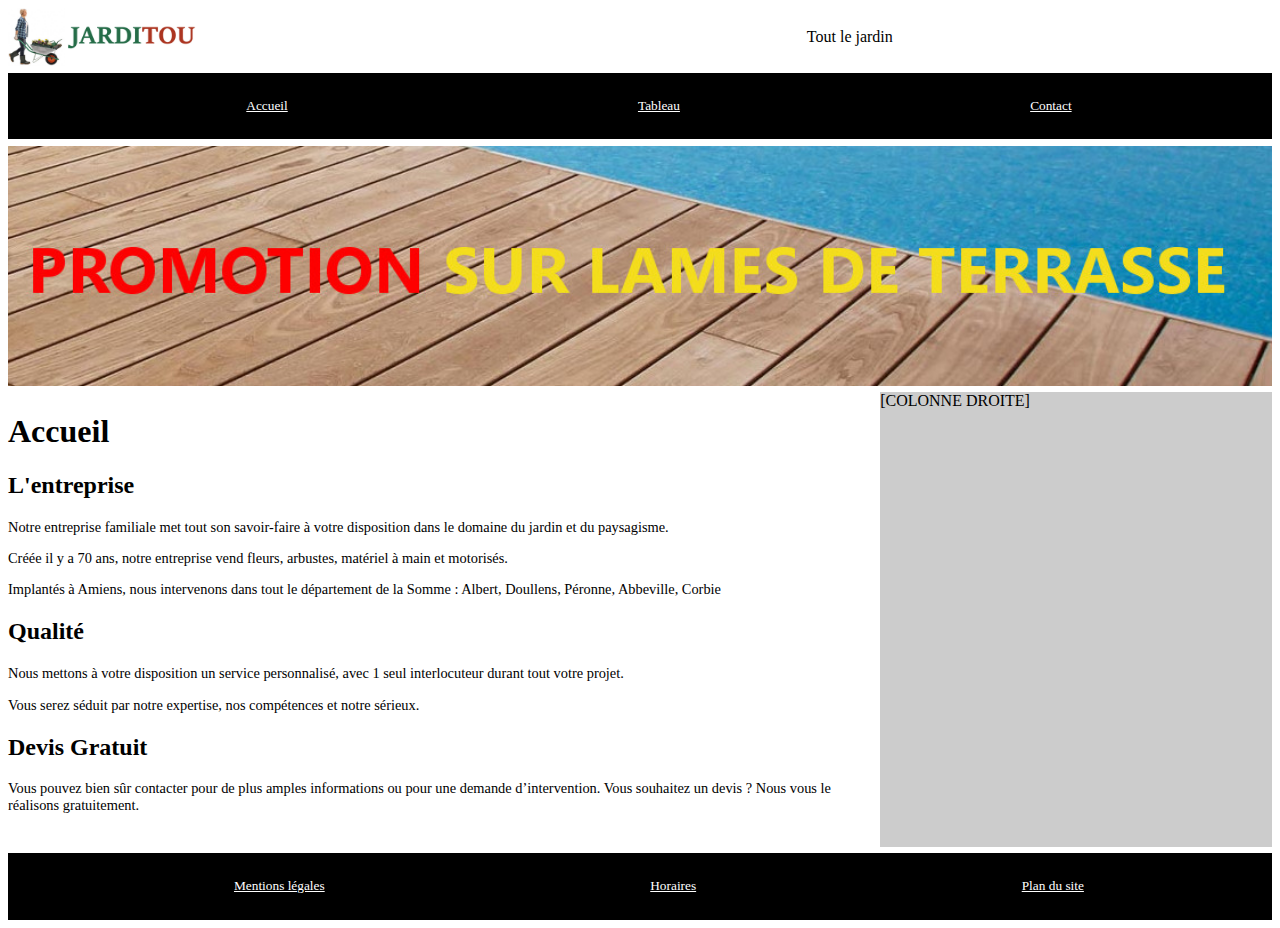
==== index.html @ 379ad804 "changement dossier" ====
<!DOCTYPE html>
<html lang="fr">
  <head>
    <meta charset="UTF-8" />
    <meta
      name="viewport"
      content="width=device-width, initial-scale=1, shrink-to-fit=no"
    />
    <title>Jarditou</title>
    <link
      rel="stylesheet"
      media="screen"
      and(max-width:768px)
      href="assets/css/index.css"
    />
  </head>
  <body>
    <header>
      <img src=assets/img/jarditou_logo.jpg alt=logo_jarditou
      title=logo_jarditou id="logo"> Tout le jardin
    </header>

    <nav>
      <div class="menu">
      <a href="index.html" title="accueil">Accueil </a>
      <a href="tableau.html" title="tableau">Tableau </a>
      <a href="contact.html" title="contact">Contact </a>
    </div>
    
    <div class="promo">
      <img src=assets/img/promotion.jpg alt="promotion" title="promotion"
      id="promo">
    </div>
  </nav>

    <div>
      <section id="colonne_gauche">
        <h1>Accueil</h1>
        <article>
          <h2>L'entreprise</h2>
          <p>
            Notre entreprise familiale met tout son savoir-faire à votre
            disposition dans le domaine du jardin et du paysagisme.
          </p>
          <p>
            Créée il y a 70 ans, notre entreprise vend fleurs, arbustes,
            matériel à main et motorisés.
          </p>
          <p>
            Implantés à Amiens, nous intervenons dans tout le département de la
            Somme : Albert, Doullens, Péronne, Abbeville, Corbie
          </p>
        </article>
        <h2>Qualité</h2>
        <article>
          <p>
            Nous mettons à votre disposition un service personnalisé, avec 1
            seul interlocuteur durant tout votre projet.
          </p>
          <p>
            Vous serez séduit par notre expertise, nos compétences et notre
            sérieux.
          </p>
        </article>
        <article>
          <h2>Devis Gratuit</h2>
          <p>
            Vous pouvez bien sûr contacter pour de plus amples informations ou
            pour une demande d’intervention. Vous souhaitez un devis ? Nous vous
            le réalisons gratuitement.
          </p>
        </article>
        <br />
      </section>

      <aside>[COLONNE DROITE]</aside>
    </div>

    <footer>
      <a href="#" title="mention légales">Mentions légales</a>
      <a href="#" title="horaires">Horaires</a>
      <a href="#" title="plan_du_site">Plan du site</a>
    </footer>
  </body>
</html>
---- assets/css/index.css ----
.menu,
footer {
  display:flex;
  margin-top: 0.5%;
  margin-bottom: 0.5%;
  padding: 2%;
  padding-left: 5%;
  background-color: black;
  justify-content:space-around
}
nav {margin-bottom: 0.5%}
a {
  color: white;
  font-size: smaller;

}
.promo { 
  height: 15rem;
}
#logo {
  height:22%;
  width: 22%;
}
header {
  display: flex;
  flex-wrap: nowrap;
  justify-content: space-between;
  align-items: center;
  padding-right: 30%;
}
#promo {
  width: 100%;
}
#colonne_gauche {
  width: 69%;
}
aside {
  width: 31%;
  background-color: #cccccc;
  }
div {
  display: flex;
  flex-direction: row;
}
h1 {
  font-size:200%;
}
h2 {
  font-size: 150%;
}
p {
  font-size: 90%;
}
#tableau {
  width: 50%;
  table-layout: auto;
  text-align: center;
}
#tableau img {
  max-width: 100%;
  height: auto;
}
th {
  width: 20%;
}
@media screen and (max-width: 768px) {
  aside {
    visibility: hidden;
  }
  nav,
  footer {
    display: flex;
    flex-direction: column;
  }
  div {
    display: flex;
    flex-direction: column;
  }
  #colonne_gauche {
    width: 99%;
  }
  h1{
    font-size:175%
  }
  h2 {
    font-size: 100%;
  }
  p {font-size: 75%}
}
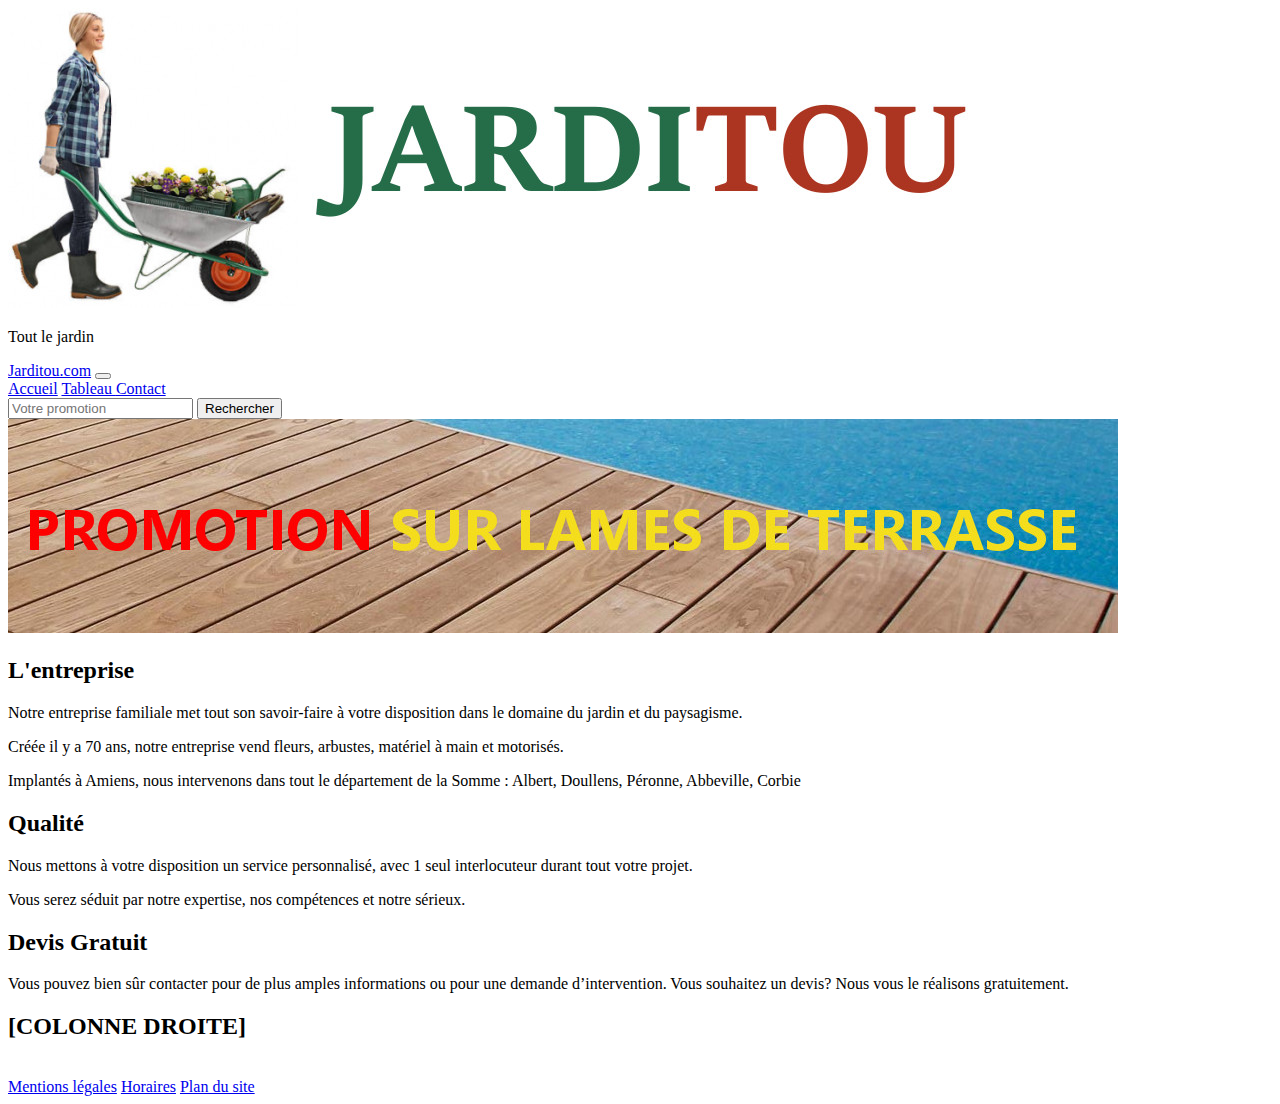
==== commit df2f9169: "." ====
--- a/index.html
+++ b/index.html
@@ -6,80 +6,129 @@
       name="viewport"
       content="width=device-width, initial-scale=1, shrink-to-fit=no"
     />
+    <link
+      href="https://cdn.jsdelivr.net/npm/bootstrap@5.3.2/dist/css/bootstrap.min.css"
+      rel="stylesheet"
+      integrity="sha384-T3c6CoIi6uLrA9TneNEoa7RxnatzjcDSCmG1MXxSR1GAsXEV/Dwwykc2MPK8M2HN"
+      crossorigin="anonymous"
+     
+    />
+   
     <title>Jarditou</title>
-    <link
-      rel="stylesheet"
-      media="screen"
-      and(max-width:768px)
-      href="assets/css/index.css"
-    />
   </head>
   <body>
-    <header>
-      <img src=assets/img/jarditou_logo.jpg alt=logo_jarditou
-      title=logo_jarditou id="logo"> Tout le jardin
-    </header>
+    <div class="container">
+      <header class="d-flex justify-content-between">
+        <img class="img-fluid col-5 col-lg-3" src=assets/img/jarditou_logo.jpg alt=logo_jarditou
+        title=logo_jarditou id="logo">
+        <p class="d-flex align-self-center text display-5">Tout le jardin</p>
+      </header>
 
-    <nav>
-      <div class="menu">
-      <a href="index.html" title="accueil">Accueil </a>
-      <a href="tableau.html" title="tableau">Tableau </a>
-      <a href="contact.html" title="contact">Contact </a>
+      <nav class="navbar navbar-expand-lg d-flex justify-content-between bg-secondary-subtle align-items-center">
+          <a class="navbar-brand text-dark" href="index.html" title="site"
+            >Jarditou.com</a>
+
+
+          <button
+            class="navbar-toggler"
+            type="button"
+            data-bs-toggle="collapse"
+            data-bs-target="#collapsedMenu"
+          >
+          <span class="navbar-toggler-icon"></span>
+          </button>
+
+          <div class="collapse navbar-collapse" id="collapsedMenu">
+            <a
+              class="nav-link active text-dark"
+              href="index.html"
+              title="accueil"
+              >Accueil</a
+            >
+            <a
+              class="nav-link text-secondary"
+              href="tableau.html"
+              title="tableau"
+              >Tableau
+            </a>
+            <a
+              class="nav-link text-secondary"
+              href="contact.html"
+              title="contact"
+              >Contact
+            </a>
+            <form class="nav-item form form-inline">
+              <input type="text" placeholder="Votre promotion" />
+              <button
+                class="btn btn-outline-success"
+                type="submit"
+              >
+                Rechercher
+              </button>
+            </form>
+          </div>
+        </div> 
+        </nav>
+    
+        <div class="promo">
+          <img src=assets/img/promotion.jpg alt="promotion" title="promotion"
+          id="promo" class="img-fluid col-12">
+        </div>
+     
+
+      <div class="row ">
+        <section id="colonne_gauche" class="col-12 col-lg-8">
+          <article>
+            <h2>L'entreprise</h2>
+            <p>
+              Notre entreprise familiale met tout son savoir-faire à votre
+              disposition dans le domaine du jardin et du paysagisme.
+            </p>
+            <p>
+              Créée il y a 70 ans, notre entreprise vend fleurs, arbustes,
+              matériel à main et motorisés.
+            </p>
+            <p>
+              Implantés à Amiens, nous intervenons dans tout le département de
+              la Somme : Albert, Doullens, Péronne, Abbeville, Corbie
+            </p>
+          </article>
+          <h2>Qualité</h2>
+          <article>
+            <p>
+              Nous mettons à votre disposition un service personnalisé, avec 1
+              seul interlocuteur durant tout votre projet.
+            </p>
+            <p>
+              Vous serez séduit par notre expertise, nos compétences et notre
+              sérieux.
+            </p>
+          </article>
+          <article>
+            <h2>Devis Gratuit</h2>
+            <p>
+              Vous pouvez bien sûr contacter pour de plus amples informations ou
+              pour une demande d’intervention. Vous souhaitez un devis? Nous
+              vous le réalisons gratuitement.
+            </p>
+          </article>
+        </section>
+
+        <aside class="col-12 col-lg-4 text-center bg-warning">
+          <h2>[COLONNE DROITE]</h2>
+        </aside>
+      </div>
+      <br />
+      <footer class="nav bg-dark pl-5 py-3 rounded">
+        <a class="nav-link text-white" href="#" title="mention légales"
+          >Mentions légales</a
+        >
+        <a class="nav-link text-white" href="#" title="horaires">Horaires</a>
+        <a class="nav-link text-white" href="#" title="plan_du_site"
+          >Plan du site</a
+        >
+      </footer>
     </div>
-    
-    <div class="promo">
-      <img src=assets/img/promotion.jpg alt="promotion" title="promotion"
-      id="promo">
-    </div>
-  </nav>
-
-    <div>
-      <section id="colonne_gauche">
-        <h1>Accueil</h1>
-        <article>
-          <h2>L'entreprise</h2>
-          <p>
-            Notre entreprise familiale met tout son savoir-faire à votre
-            disposition dans le domaine du jardin et du paysagisme.
-          </p>
-          <p>
-            Créée il y a 70 ans, notre entreprise vend fleurs, arbustes,
-            matériel à main et motorisés.
-          </p>
-          <p>
-            Implantés à Amiens, nous intervenons dans tout le département de la
-            Somme : Albert, Doullens, Péronne, Abbeville, Corbie
-          </p>
-        </article>
-        <h2>Qualité</h2>
-        <article>
-          <p>
-            Nous mettons à votre disposition un service personnalisé, avec 1
-            seul interlocuteur durant tout votre projet.
-          </p>
-          <p>
-            Vous serez séduit par notre expertise, nos compétences et notre
-            sérieux.
-          </p>
-        </article>
-        <article>
-          <h2>Devis Gratuit</h2>
-          <p>
-            Vous pouvez bien sûr contacter pour de plus amples informations ou
-            pour une demande d’intervention. Vous souhaitez un devis ? Nous vous
-            le réalisons gratuitement.
-          </p>
-        </article>
-        <br />
-      </section>
-
-      <aside>[COLONNE DROITE]</aside>
-    </div>
-
-    <footer>
-      <a href="#" title="mention légales">Mentions légales</a>
-      <a href="#" title="horaires">Horaires</a>
-      <a href="#" title="plan_du_site">Plan du site</a>
-    </footer>
+    <script src="https://cdn.jsdelivr.net/npm/bootstrap@5.3.2/dist/js/bootstrap.bundle.min.js" integrity="sha384-C6RzsynM9kWDrMNeT87bh95OGNyZPhcTNXj1NW7RuBCsyN/o0jlpcV8Qyq46cDfL" crossorigin="anonymous"></script>
   </body>
 </html>
